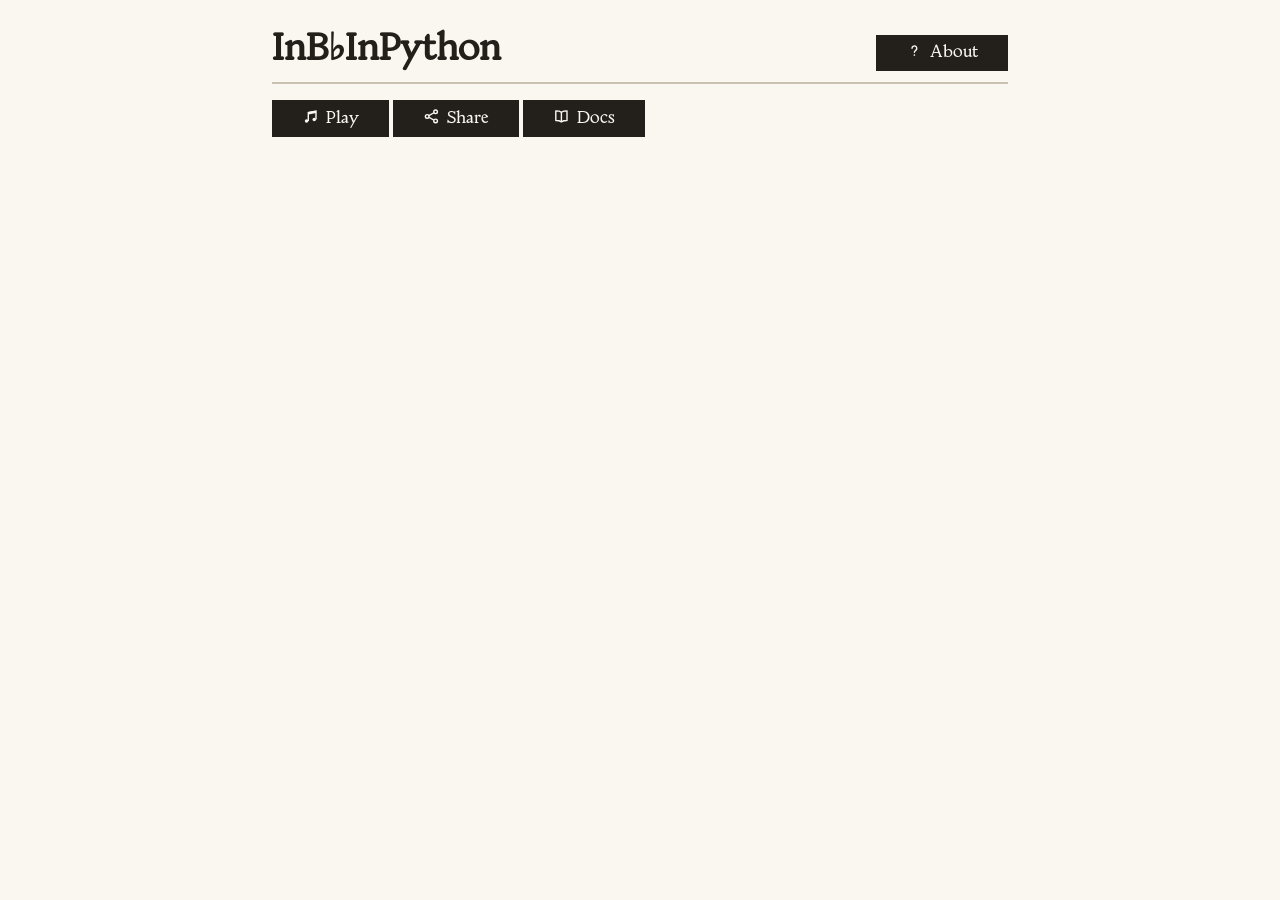
==== index.html @ 9589f7db "Ensure In C is linked properly." ====
<!DOCTYPE html>
<html lang="en">
<head>
  <meta charset="utf-8">
  <meta name="viewport" content="width=device-width, initial-scale=1">
  <title>InB♭InPython</title>
  <script type="module" src="https://bfp.dev/test/core.js"></script>
  <link rel="stylesheet" href="style.css">
</head>
<body>
  <main aria-label="The rehearsal room">
    <header>
      <h1>InB&flat;InPython</h1>
      <button id="show-about"><svg viewBox="0 0 24 24" aria-hidden="true" focusable="false" fill="none" stroke="currentColor" stroke-width="2" stroke-linecap="round"><path d="M8.6 9a3.4 3.4 0 1 1 5.6 2.6c-1 .9-2.2 1.5-2.2 3"/><circle cx="12" cy="18.6" r="1.2" fill="currentColor" stroke="none"/></svg>About</button>
    </header>
    <section id="editor" aria-label="The score"></section>
    <p id="controls">
      <button id="play"><svg viewBox="0 0 24 24" aria-hidden="true" focusable="false"><circle cx="6.5" cy="18.5" r="2.5" fill="currentColor"/><circle cx="17.5" cy="16.5" r="2.5" fill="currentColor"/><path d="M9 18.5V6.5L20 4.5v12" fill="none" stroke="currentColor" stroke-width="2"/><path d="M9 7.5l11-2" fill="none" stroke="currentColor" stroke-width="3.4"/></svg>Play</button>
      <button id="share"><svg viewBox="0 0 24 24" aria-hidden="true" focusable="false" fill="none" stroke="currentColor" stroke-width="2"><circle cx="6" cy="12" r="2.6"/><circle cx="18" cy="5.5" r="2.6"/><circle cx="18" cy="18.5" r="2.6"/><path d="M8.4 10.8l7.2-4M8.4 13.2l7.2 4"/></svg>Share</button>
      <a href="docs/"><svg viewBox="0 0 24 24" aria-hidden="true" focusable="false" fill="none" stroke="currentColor" stroke-width="2" stroke-linejoin="round"><path d="M12 6c-2-1.4-4.4-1.9-8-1.9v13.8c3.6 0 6 .5 8 1.9 2-1.4 4.4-1.9 8-1.9V4.1c-3.6 0-6 .5-8 1.9z"/><path d="M12 6v13.8"/></svg>Docs</a>
    </p>
    <output id="share-note" aria-live="polite"></output>
    <pre id="errors" aria-live="polite"></pre>
  </main>

  <dialog id="about" aria-label="About InB&flat;InPython">
    <button id="close-about"><svg viewBox="0 0 24 24" aria-hidden="true" focusable="false" fill="none" stroke="currentColor" stroke-width="2" stroke-linecap="round"><path d="M7 7l10 10M17 7L7 17"/></svg>Close</button>
      <h2>What is this?</h2>
      <p>
        It's a web-based art installation: a musical score, written in Python, that performs itself in the browser.
      </p>
      <h2>Why in B&flat;?</h2>
      <p>
        In 1964 the American composer <a href="https://en.wikipedia.org/wiki/Terry_Riley" target="_blank">Terry Riley</a>
        (non-SSL <a href="http://terryriley.net/" target="_blank">homepage</a>) wrote <a href="https://en.wikipedia.org/wiki/In_C" target="_blank">"In C"</a>: fifty-three short musical phrases
        <a href="https://teropa.info/blog/2017/01/23/terry-rileys-in-c" target="_blank">on a single page</a>, to be played by any number of
        musicians, each repeating each phrase as many times as they please before moving on to the next. This isn't so
        much a composition as a set of instructions for wonderful community music-making. It was also the birth of
        <a href="https://en.wikipedia.org/wiki/Minimal_music" target="_blank">musical minimalism</a>.
      </p>
      <p>
        Inspired by "In C", in 2009 <a href="https://www.darrensolomon.com/" target="_blank">Darren Solomon</a>
        invited musicians to video
        themselves playing in the key of B&flat; and upload the results,
        so that any of the videos, started at any time and in
        any combination, would sound good together. The
        result, <a href="https://www.inbflat.net/" target="_blank">In Bb
        2.0</a>, is a quietly wonderful corner of the
        pre-surveillance capitalist web, and its
        <a href="https://www.inbflat.net/faq.html" target="_blank">FAQ</a>
        warmly invites remixing - a contemporary form of community music-making.
      </p>
      <p>
        This is such a remix with a focus on playful creative coding
        as a means of musical expression and experimentation. It's
        open source, and the code is the score, so you can modify it, and share your changes with others;
        yet another form of community music-making (through community coding).
      </p>
      <h2>How?</h2>
      <p>
        Your Python code, in effect the musical score, makes
        you the conductor. Press Play and the performers enter
        the virtual stage, until the piece plays itself out; press
        Stop to return to the code. Randomness is a fun aspect of this,
        and defining the <code>seed</code> makes chance repeatable: the same
        seed is the same sequence of randomness every time. It guarantees that
        the same score will always produce the same performance so you can
        share your own remix with others.
      </p>
      <p>
        One performer speaks rather than plays:
        <em>Information</em>, a poem written and read by
        Daniel Donahoo. If the poem emerges, its
        words rise across the stage as it speaks.
      </p>
      <p>
        Under the bonnet there is no JavaScript written for
        this page at all: MicroPython runs your score in the
        browser via
        <a href="https://bfp.dev/" target="_blank">Browser Friendly
        Python</a>, which also builds the stage, seats the
        performers, and listens for each one to finish. The
        editor is <a href="https://codemirror.net/" target="_blank">
        CodeMirror</a>. View source; it is all there.
      </p>
      <p>
        You have a lot of creative freedom:
        <a href="./docs">read the docs</a>,
        see what you can do, and make something wonderful to
        share with others.
      </p>
      <p>
        Best of luck, <a href="https://ntoll.org" target="_blank">Nicholas</a>.
      </p>
  </dialog>

  <section id="hall" aria-label="The performance stage">
    <header>
      <p id="brand">InB&flat;InPython</p>
      <button id="stop"><svg viewBox="0 0 24 24" aria-hidden="true" focusable="false"><rect x="7" y="7" width="10" height="10" rx="1" fill="currentColor"/></svg>Stop</button>
      <span id="pulse" aria-hidden="true"></span>
      <output id="log" aria-live="polite"></output>
    </header>
    <div id="boards">
      <div id="stage" aria-label="The performers"></div>
      <div id="verses" aria-label="The poem"></div>
    </div>
  </section>

  <!-- The single main-thread Python context lives in
       main.py. The config carries CodeMirror 6 as JavaScript
       modules, and maps the stagehand, the poem and the
       initial score in as ordinary files. -->
  <script type="mpy" debug src="./main.py" config='{
    "js_modules": {
      "https://esm.sh/codemirror@6.0.2?deps=@codemirror/state@6.7.1,@codemirror/view@6.43.9,@codemirror/language@6.12.4": "codemirror",
      "https://esm.sh/@codemirror/lang-python@6.2.1?deps=@codemirror/state@6.7.1,@codemirror/view@6.43.9,@codemirror/language@6.12.4": "lang_python"
    },
    "files": {
      "./inbflat.py": "./inbflat.py",
      "./verses.py": "./verses.py",
      "./score.py": "./score.py"
    }
  }'></script>
</body>
</html>
---- style.css ----
/* Mebinac, the voice of ntoll.org, embedded so the
   single file travels with its typography. */
@font-face {
  font-family: "Mebinac";
  src: url("fonts/mebinac.otf") format("opentype");
  font-weight: 400;
  font-display: swap;
}
/* Two rooms share these intentions: a serif voice
   throughout (the poem asks for it, and we do not mix
   families), a rehearsal room in daylight, a stage in
   the dark. */
:root {
  --serif: "Mebinac", Georgia, "Times New Roman",
    Times, serif;
  --mono: ui-monospace, "Cascadia Code", "SF Mono",
    Menlo, Consolas, monospace;
  --rehearsal-paper: #faf7f1;
  --rehearsal-ink: #23201b;
  --rehearsal-line: #c9c1b1;
  --code-paper: #f3eee1;
  --control-raised: #3d382f;
  --stage-dark: #0f1013;
  --stage-ink: #f2ede3;
  --stage-line: #2a2c31;
  --error-ink: #8c1d18;
  --curtain-fade: 0.9s;
  --entrance-fade: 2.4s;
  --verse-fade: 1.4s;
}
/* The animation is a courtesy, so its absence is too. */
@media (prefers-reduced-motion: reduce) {
  :root {
    --curtain-fade: 0s;
    --entrance-fade: 0s;
    --verse-fade: 0s;
  }
}
body {
  margin: 0;
  font-family: var(--serif);
  background: var(--rehearsal-paper);
  color: var(--rehearsal-ink);
  line-height: 1.5;
}
/* The rehearsal room: a readable page of daylight. */
main {
  max-width: 46rem;
  margin: 0 auto;
  padding: 1.5rem 1rem 4rem;
  transition: opacity var(--curtain-fade),
    visibility var(--curtain-fade);
}
body.performing main {
  opacity: 0;
  visibility: hidden;
}
main header {
  display: flex;
  align-items: center;
  justify-content: space-between;
  gap: 1.2rem;
}
h1 {
  font-size: 2.3rem;
  margin: 0 0 0.2rem;
}
h2 {
  font-size: 1.3rem;
  margin: 2rem 0 0.4rem;
}
/* Section links: quiet until the heading is visited by
   pointer or keyboard, then a small chain appears whose
   address is copyable from the URL bar once clicked. */
h2 .anchor {
  margin-inline-start: 0.4rem;
  color: inherit;
  opacity: 0;
  transition: opacity 0.2s;
}
h2:hover .anchor,
h2 .anchor:focus-visible {
  opacity: 0.55;
}
h2 .anchor svg {
  width: 0.7em;
  height: 0.7em;
}
a {
  color: inherit;
}
#editor {
  border: 1px solid var(--rehearsal-line);
  font-size: 0.95rem;
}
button,
#controls a,
#controls-foot a {
  font-family: var(--serif);
  font-size: 1.05rem;
  line-height: normal;
  padding: 0.4rem 1.8rem;
  cursor: pointer;
  background: var(--rehearsal-ink);
  color: var(--rehearsal-paper);
  border: 1px solid var(--rehearsal-ink);
  transition: background 0.2s, box-shadow 0.2s;
}
/* Every control answers the pointer (and keyboard focus):
   in the paper rooms a warmer lift, while the hall's own
   rules keep their glow-in-the-dark. */
button:hover,
button:focus-visible,
#controls a:hover,
#controls a:focus-visible,
#controls-foot a:hover,
#controls-foot a:focus-visible {
  background: var(--control-raised);
  box-shadow: 0 0.1rem 0.5rem rgba(35, 32, 27, 0.35);
}
#controls a,
#controls-foot a {
  display: inline-block;
  text-decoration: none;
}
/* The icons sit in the ink of their controls, sized to the
   type beside them. */
button svg,
#controls a svg,
#controls-foot a svg {
  width: 1em;
  height: 1em;
  vertical-align: -0.12em;
  margin-inline-end: 0.45em;
}
#share-note {
  display: block;
  font-size: 0.9rem;
  min-height: 1.3rem;
  opacity: 0.8;
}
/* The About dialog: a page of the room, floated over a
   translucent blur of everything else. */
dialog {
  max-width: 40rem;
  border: 1px solid var(--rehearsal-line);
  border-radius: 0.3em;
  padding: 1.5rem;
  background: var(--rehearsal-paper);
  color: var(--rehearsal-ink);
  font-family: var(--serif);
}
dialog::backdrop {
  background: rgba(35, 32, 27, 0.35);
  backdrop-filter: blur(4px);
}
dialog > button {
  float: inline-end;
  margin-inline-start: 1rem;
}
/* The error report exists only when there is an error
   to report. */
#errors:empty {
  display: none;
}
#errors {
  color: var(--error-ink);
  font-family: var(--mono);
  font-size: 0.85rem;
  white-space: pre-wrap;
}
/* The concert hall: dark, full screen, arrived at by fade. */
#hall {
  position: fixed;
  inset: 0;
  display: flex;
  flex-direction: column;
  background: var(--stage-dark);
  color: var(--stage-ink);
  opacity: 0;
  visibility: hidden;
  transition: opacity var(--curtain-fade),
    visibility var(--curtain-fade);
}
body.performing #hall {
  opacity: 1;
  visibility: visible;
}
#hall header {
  display: flex;
  align-items: center;
  gap: 1rem;
  padding: 0.4rem 1rem;
  border-bottom: 1px solid var(--stage-line);
}
#brand {
  margin: 0;
  font-size: 1.1rem;
  white-space: nowrap;
}
/* A small breathing light: alive while the piece
   sounds, still when the final performer stops. */
#pulse {
  width: 0.55rem;
  height: 0.55rem;
  border-radius: 50%;
  background: var(--stage-ink);
  flex: none;
  animation: breathe 2.4s ease-in-out infinite;
}
#pulse.still {
  animation: none;
  opacity: 0.25;
}
@keyframes breathe {
  0%, 100% { opacity: 0.15; }
  50% { opacity: 0.9; }
}
@media (prefers-reduced-motion: reduce) {
  #pulse { animation: none; opacity: 0.6; }
}
#log {
  flex: 1;
  text-align: left;
  font-family: var(--mono);
  font-size: 0.85rem;
  opacity: 0.75;
  overflow: hidden;
  white-space: nowrap;
  text-overflow: ellipsis;
}
#hall button {
  background: transparent;
  color: var(--stage-ink);
  border: 1px solid var(--stage-ink);
}
/* A subtle glow on hover (and on keyboard focus), so Stop
   reads as pressable against the dark. */
#hall button:hover,
#hall button:focus-visible {
  background: rgba(242, 237, 227, 0.14);
  box-shadow: 0 0 0.6rem rgba(242, 237, 227, 0.25);
}
/* The boards hold performers and poem in the same
   space; the words float above the videos. */
#boards {
  position: relative;
  flex: 1;
  overflow: hidden;
  container-type: size;
}
#stage {
  position: absolute;
  inset: 0;
  display: grid;
  grid-template-columns: repeat(5, 1fr);
  /* Each row is exactly as tall as a seated figure (three
     quarters of a five-column cell's width), capped so four
     rows always fit the hall. Sized from the boards' own
     geometry, the tracks are identical whether seats are
     empty or full - no jumping as performers arrive - and
     the centred block stays compact in portrait. */
  grid-template-rows: repeat(4, min(
    calc((100cqw - 24px) / 5 * 0.75),
    calc((100cqh - 20px) / 4)
  ));
  align-content: center;
  gap: 4px;
  padding: 4px;
}
/* Each performer is a uniform 4:3 tile, scaled to
   whatever seat the grid affords; object-fit trims any
   stray aspect to the tile, as the original site trimmed
   its players. */
#stage figure {
  margin: 0;
  position: relative;
  place-self: center;
  display: flex;
  align-items: center;
  justify-content: center;
  width: 100%;
  max-height: 100%;
  aspect-ratio: 4 / 3;
  overflow: hidden;
  transition: opacity var(--entrance-fade);
}
/* Props fit their seats gracefully: centred, never
   overflowing the bounds of the box. */
#stage figure > * {
  max-width: 100%;
  max-height: 100%;
}
#stage video {
  position: absolute;
  inset: 0;
  width: 100%;
  height: 100%;
  object-fit: cover;
}
/* The audience's keys: a soft row along the foot of
   the stage. */
#keys {
  position: absolute;
  inset-inline: 0;
  bottom: 0.6rem;
  display: flex;
  justify-content: center;
  gap: 0.5rem;
  pointer-events: none;
}
#keys button {
  pointer-events: auto;
  width: 2.6rem;
  height: 2.6rem;
  border-radius: 50%;
  padding: 0;
  font-size: 0.85rem;
  background: rgba(15, 16, 19, 0.55);
}
#verses {
  position: absolute;
  inset: 0;
  pointer-events: none;
}
/* The poem sits on a breath of darkness: padded,
   gently darkened, translucent enough that the
   performers remain visible behind the words. */
#verses p {
  position: absolute;
  margin: 0;
  max-width: 70%;
  padding: 0.35em 0.75em;
  border-radius: 0.3em;
  line-height: 1.3;
  color: rgba(242, 237, 227, 0.92);
  background: rgba(10, 11, 14, 0.55);
  backdrop-filter: blur(2px);
  text-shadow: 0 1px 10px rgba(0, 0, 0, 0.85);
  transition: opacity var(--verse-fade);
}

/* Documentation: code at rest, and room for the live
   frames. */
pre {
  font-family: var(--mono);
  font-size: 0.85rem;
  line-height: 1.45;
  background: var(--code-paper);
  border: 1px solid var(--rehearsal-line);
  padding: 0.8rem 1rem;
  border-radius: 0.3em;
  overflow-x: auto;
}
code {
  font-family: var(--mono);
  font-size: 0.9em;
}
import-python {
  display: block;
  margin-block: 1rem;
}
/* The running frame keeps the same breathing room below the
   buttons as the code keeps above them. */
import-python iframe {
  margin-top: 1rem;
}

/* Pygments token colours for the documentation's code
   (generated from its default style). */
pre { line-height: 125%; }
td.linenos .normal { color: inherit; background-color: transparent; padding-left: 5px; padding-right: 5px; }
span.linenos { color: inherit; background-color: transparent; padding-left: 5px; padding-right: 5px; }
td.linenos .special { color: #000000; background-color: #ffffc0; padding-left: 5px; padding-right: 5px; }
span.linenos.special { color: #000000; background-color: #ffffc0; padding-left: 5px; padding-right: 5px; }
pre .hll { background-color: #ffffcc }
pre .c { color: #3D7B7B; font-style: italic } /* Comment */
pre .err { border: 1px solid #F00 } /* Error */
pre .k { color: #008000; font-weight: bold } /* Keyword */
pre .o { color: #666 } /* Operator */
pre .ch { color: #3D7B7B; font-style: italic } /* Comment.Hashbang */
pre .cm { color: #3D7B7B; font-style: italic } /* Comment.Multiline */
pre .cp { color: #9C6500 } /* Comment.Preproc */
pre .cpf { color: #3D7B7B; font-style: italic } /* Comment.PreprocFile */
pre .c1 { color: #3D7B7B; font-style: italic } /* Comment.Single */
pre .cs { color: #3D7B7B; font-style: italic } /* Comment.Special */
pre .gd { color: #A00000 } /* Generic.Deleted */
pre .ge { font-style: italic } /* Generic.Emph */
pre .ges { font-weight: bold; font-style: italic } /* Generic.EmphStrong */
pre .gr { color: #E40000 } /* Generic.Error */
pre .gh { color: #000080; font-weight: bold } /* Generic.Heading */
pre .gi { color: #008400 } /* Generic.Inserted */
pre .go { color: #717171 } /* Generic.Output */
pre .gp { color: #000080; font-weight: bold } /* Generic.Prompt */
pre .gs { font-weight: bold } /* Generic.Strong */
pre .gu { color: #800080; font-weight: bold } /* Generic.Subheading */
pre .gt { color: #04D } /* Generic.Traceback */
pre .kc { color: #008000; font-weight: bold } /* Keyword.Constant */
pre .kd { color: #008000; font-weight: bold } /* Keyword.Declaration */
pre .kn { color: #008000; font-weight: bold } /* Keyword.Namespace */
pre .kp { color: #008000 } /* Keyword.Pseudo */
pre .kr { color: #008000; font-weight: bold } /* Keyword.Reserved */
pre .kt { color: #B00040 } /* Keyword.Type */
pre .m { color: #666 } /* Literal.Number */
pre .s { color: #BA2121 } /* Literal.String */
pre .na { color: #687822 } /* Name.Attribute */
pre .nb { color: #008000 } /* Name.Builtin */
pre .nc { color: #00F; font-weight: bold } /* Name.Class */
pre .no { color: #800 } /* Name.Constant */
pre .nd { color: #A2F } /* Name.Decorator */
pre .ni { color: #717171; font-weight: bold } /* Name.Entity */
pre .ne { color: #CB3F38; font-weight: bold } /* Name.Exception */
pre .nf { color: #00F } /* Name.Function */
pre .nl { color: #767600 } /* Name.Label */
pre .nn { color: #00F; font-weight: bold } /* Name.Namespace */
pre .nt { color: #008000; font-weight: bold } /* Name.Tag */
pre .nv { color: #19177C } /* Name.Variable */
pre .ow { color: #A2F; font-weight: bold } /* Operator.Word */
pre .w { color: #BBB } /* Text.Whitespace */
pre .mb { color: #666 } /* Literal.Number.Bin */
pre .mf { color: #666 } /* Literal.Number.Float */
pre .mh { color: #666 } /* Literal.Number.Hex */
pre .mi { color: #666 } /* Literal.Number.Integer */
pre .mo { color: #666 } /* Literal.Number.Oct */
pre .sa { color: #BA2121 } /* Literal.String.Affix */
pre .sb { color: #BA2121 } /* Literal.String.Backtick */
pre .sc { color: #BA2121 } /* Literal.String.Char */
pre .dl { color: #BA2121 } /* Literal.String.Delimiter */
pre .sd { color: #BA2121; font-style: italic } /* Literal.String.Doc */
pre .s2 { color: #BA2121 } /* Literal.String.Double */
pre .se { color: #AA5D1F; font-weight: bold } /* Literal.String.Escape */
pre .sh { color: #BA2121 } /* Literal.String.Heredoc */
pre .si { color: #A45A77; font-weight: bold } /* Literal.String.Interpol */
pre .sx { color: #008000 } /* Literal.String.Other */
pre .sr { color: #A45A77 } /* Literal.String.Regex */
pre .s1 { color: #BA2121 } /* Literal.String.Single */
pre .ss { color: #19177C } /* Literal.String.Symbol */
pre .bp { color: #008000 } /* Name.Builtin.Pseudo */
pre .fm { color: #00F } /* Name.Function.Magic */
pre .vc { color: #19177C } /* Name.Variable.Class */
pre .vg { color: #19177C } /* Name.Variable.Global */
pre .vi { color: #19177C } /* Name.Variable.Instance */
pre .vm { color: #19177C } /* Name.Variable.Magic */
pre .il { color: #666 } /* Literal.Number.Integer.Long */
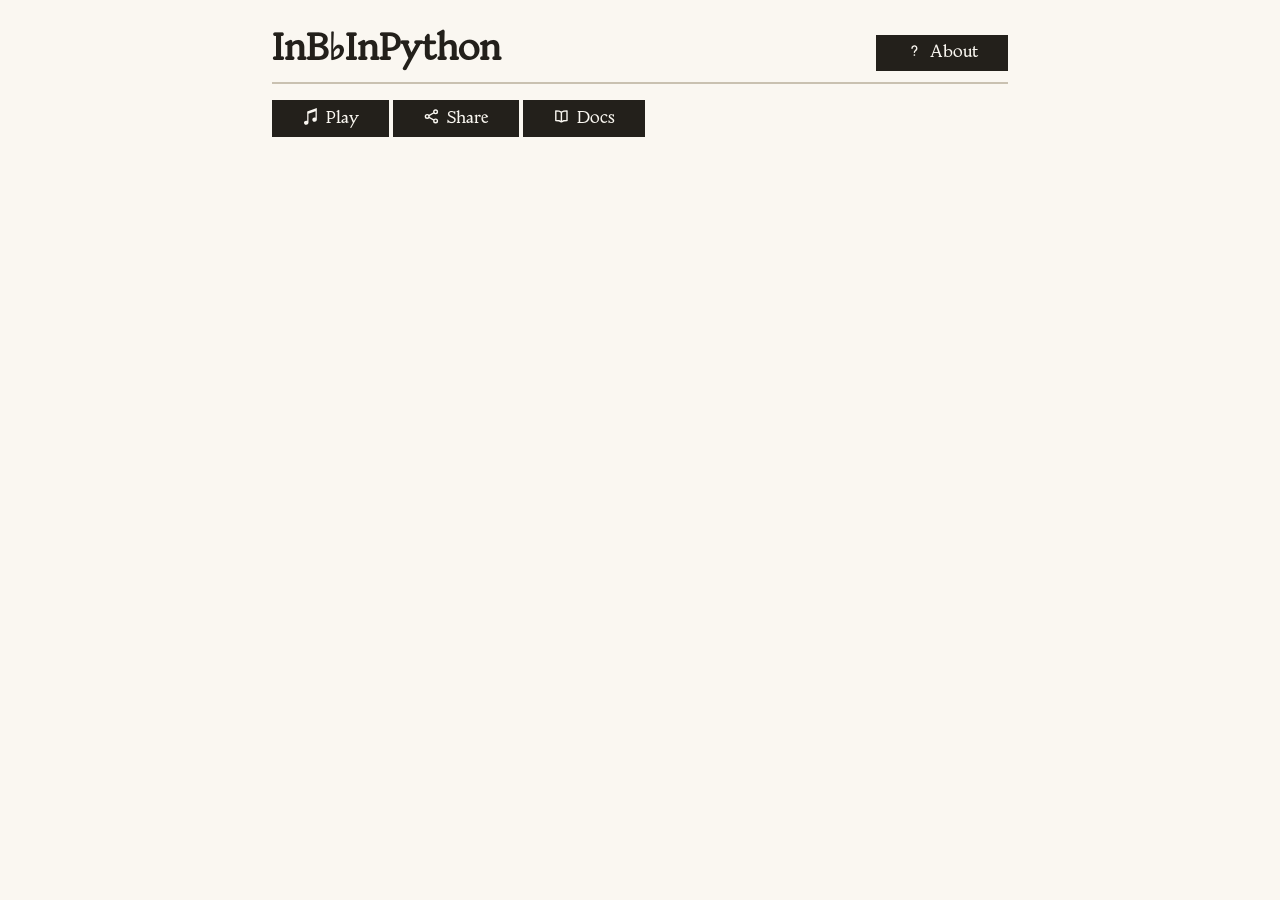
==== commit 30956c4e: "Refinements." ====
--- a/index.html
+++ b/index.html
@@ -6,6 +6,7 @@
   <title>InB♭InPython</title>
   <script type="module" src="https://bfp.dev/test/core.js"></script>
   <link rel="stylesheet" href="style.css">
+  <link rel="icon" href="favicon.svg">
 </head>
 <body>
   <main aria-label="The rehearsal room">
@@ -15,7 +16,7 @@
     </header>
     <section id="editor" aria-label="The score"></section>
     <p id="controls">
-      <button id="play"><svg viewBox="0 0 24 24" aria-hidden="true" focusable="false"><circle cx="6.5" cy="18.5" r="2.5" fill="currentColor"/><circle cx="17.5" cy="16.5" r="2.5" fill="currentColor"/><path d="M9 18.5V6.5L20 4.5v12" fill="none" stroke="currentColor" stroke-width="2"/><path d="M9 7.5l11-2" fill="none" stroke="currentColor" stroke-width="3.4"/></svg>Play</button>
+      <button id="play"><svg viewBox="0 0 254.83 254.831" aria-hidden="true" focusable="false" fill="currentColor"><path d="M224.774,178.355V42.865V13.753V0L79.044,52.499v8.223v35.325v99.319c-4.5-2.004-9.528-3.159-14.867-3.159c-18.84,0-34.121,14.018-34.121,31.312s15.281,31.312,34.121,31.312c18.191,0,33.013-13.059,34.036-29.51h0.101V89.015l107.192-39.116v98.496c-4.51-1.999-9.532-3.159-14.871-3.159c-18.833,0-34.119,14.022-34.119,31.317c0,17.29,15.286,31.307,34.119,31.307c18.196,0,33.016-13.059,34.041-29.505H224.774z"/></svg>Play</button>
       <button id="share"><svg viewBox="0 0 24 24" aria-hidden="true" focusable="false" fill="none" stroke="currentColor" stroke-width="2"><circle cx="6" cy="12" r="2.6"/><circle cx="18" cy="5.5" r="2.6"/><circle cx="18" cy="18.5" r="2.6"/><path d="M8.4 10.8l7.2-4M8.4 13.2l7.2 4"/></svg>Share</button>
       <a href="docs/"><svg viewBox="0 0 24 24" aria-hidden="true" focusable="false" fill="none" stroke="currentColor" stroke-width="2" stroke-linejoin="round"><path d="M12 6c-2-1.4-4.4-1.9-8-1.9v13.8c3.6 0 6 .5 8 1.9 2-1.4 4.4-1.9 8-1.9V4.1c-3.6 0-6 .5-8 1.9z"/><path d="M12 6v13.8"/></svg>Docs</a>
     </p>
@@ -32,18 +33,24 @@
       <h2>Why in B&flat;?</h2>
       <p>
         In 1964 the American composer <a href="https://en.wikipedia.org/wiki/Terry_Riley" target="_blank">Terry Riley</a>
-        (non-SSL <a href="http://terryriley.net/" target="_blank">homepage</a>) wrote <a href="https://en.wikipedia.org/wiki/In_C" target="_blank">"In C"</a>: fifty-three short musical phrases
-        <a href="https://teropa.info/blog/2017/01/23/terry-rileys-in-c" target="_blank">on a single page</a>, to be played by any number of
+        (non-SSL <a href="http://terryriley.net/" target="_blank">homepage</a>) wrote <a href="https://en.wikipedia.org/wiki/In_C" target="_blank">"In C"</a>: 
+        fifty-three short musical phrases on a single page, to be played by any number of
         musicians, each repeating each phrase as many times as they please before moving on to the next. This isn't so
         much a composition as a set of instructions for wonderful community music-making. It was also the birth of
         <a href="https://en.wikipedia.org/wiki/Minimal_music" target="_blank">musical minimalism</a>.
       </p>
       <p>
+        Here's a wonderfully mesmerising version by <a href="https://www.africaexpress.co.uk/" target="_blank">Africa Express</a>; performed in Mali, played on a mix of western, traditional African and modern electronic instruments:
+      </p>
+      <div class="video-container">
+        <iframe src="https://www.youtube-nocookie.com/embed/_FXQ68ZkWVw?si=q2s0etePaNi-hfWD" title="YouTube video player" frameborder="0" allow="accelerometer; autoplay; clipboard-write; encrypted-media; gyroscope; picture-in-picture; web-share" referrerpolicy="strict-origin-when-cross-origin" allowfullscreen></iframe>
+      </div>
+      <p>
         Inspired by "In C", in 2009 <a href="https://www.darrensolomon.com/" target="_blank">Darren Solomon</a>
         invited musicians to video
         themselves playing in the key of B&flat; and upload the results,
         so that any of the videos, started at any time and in
-        any combination, would sound good together. The
+        any combination, would harmonise together. The
         result, <a href="https://www.inbflat.net/" target="_blank">In Bb
         2.0</a>, is a quietly wonderful corner of the
         pre-surveillance capitalist web, and its
@@ -70,8 +77,8 @@
       <p>
         One performer speaks rather than plays:
         <em>Information</em>, a poem written and read by
-        Daniel Donahoo. If the poem emerges, its
-        words rise across the stage as it speaks.
+        <a href="https://thisscatteredmess.net/" target="_blank">Daniel Donahoo</a>.
+        If the poem emerges, its words rise across the stage as it speaks.
       </p>
       <p>
         Under the bonnet there is no JavaScript written for
@@ -90,7 +97,10 @@
         share with others.
       </p>
       <p>
-        Best of luck, <a href="https://ntoll.org" target="_blank">Nicholas</a>.
+        Peace,
+      </p>
+      <p>
+        <a href="https://ntoll.org" target="_blank">Nicholas</a>.
       </p>
   </dialog>
 
--- a/style.css
+++ b/style.css
@@ -364,6 +364,16 @@
    buttons as the code keeps above them. */
 import-python iframe {
   margin-top: 1rem;
+}
+/* YouTube responsive embed */
+.video-container {
+    display: flex;
+    justify-content: center;
+}
+    
+iframe {
+    aspect-ratio: 16 / 9;
+    width: 100% !important;
 }
 
 /* Pygments token colours for the documentation's code
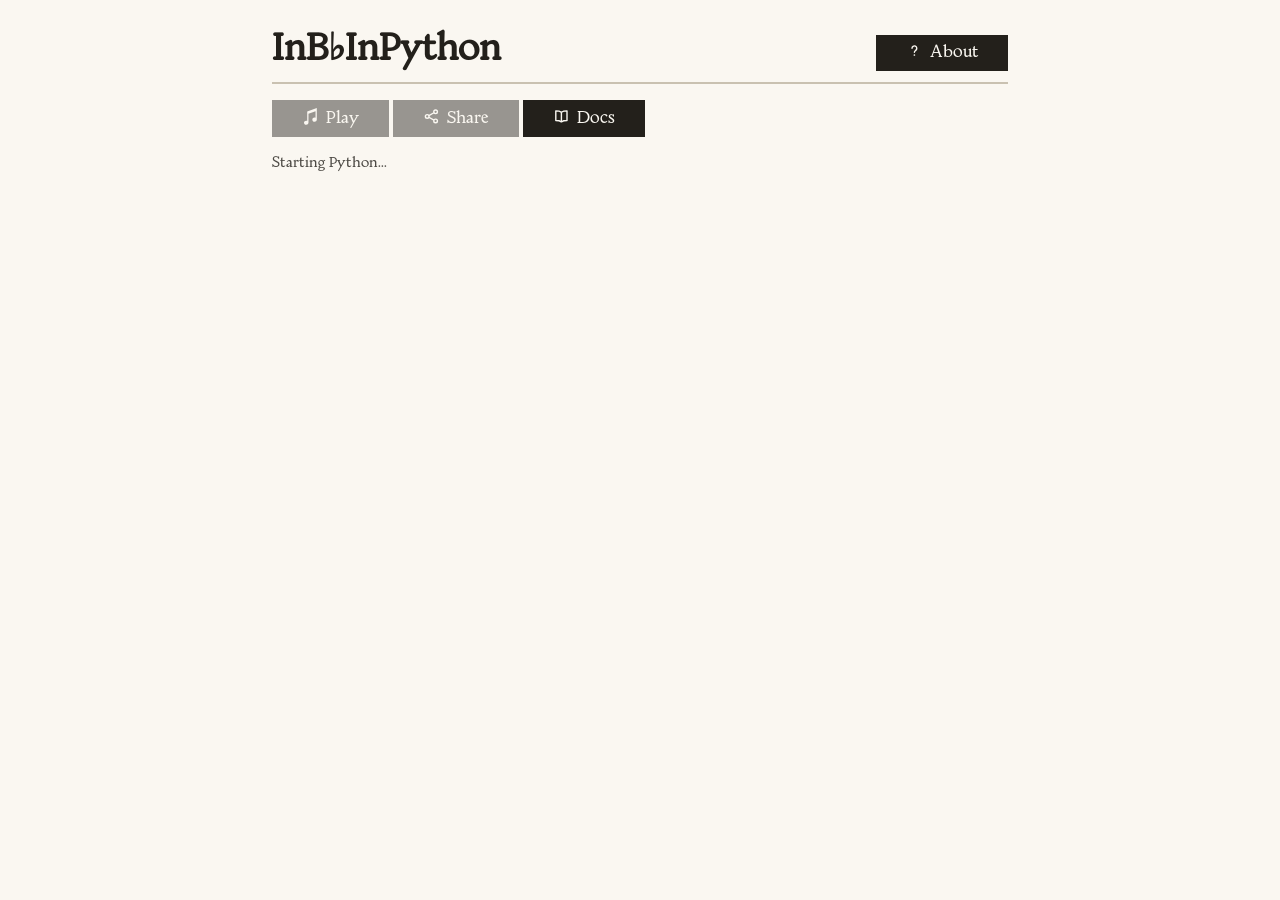
==== commit c9a4557b: "Start-up ensures buttons go live when BFP is ready." ====
--- a/index.html
+++ b/index.html
@@ -12,97 +12,17 @@
   <main aria-label="The rehearsal room">
     <header>
       <h1>InB&flat;InPython</h1>
-      <button id="show-about"><svg viewBox="0 0 24 24" aria-hidden="true" focusable="false" fill="none" stroke="currentColor" stroke-width="2" stroke-linecap="round"><path d="M8.6 9a3.4 3.4 0 1 1 5.6 2.6c-1 .9-2.2 1.5-2.2 3"/><circle cx="12" cy="18.6" r="1.2" fill="currentColor" stroke="none"/></svg>About</button>
+      <a id="about" href="about/"><svg viewBox="0 0 24 24" aria-hidden="true" focusable="false" fill="none" stroke="currentColor" stroke-width="2" stroke-linecap="round"><path d="M8.6 9a3.4 3.4 0 1 1 5.6 2.6c-1 .9-2.2 1.5-2.2 3"/><circle cx="12" cy="18.6" r="1.2" fill="currentColor" stroke="none"/></svg>About</a>
     </header>
     <section id="editor" aria-label="The score"></section>
     <p id="controls">
-      <button id="play"><svg viewBox="0 0 254.83 254.831" aria-hidden="true" focusable="false" fill="currentColor"><path d="M224.774,178.355V42.865V13.753V0L79.044,52.499v8.223v35.325v99.319c-4.5-2.004-9.528-3.159-14.867-3.159c-18.84,0-34.121,14.018-34.121,31.312s15.281,31.312,34.121,31.312c18.191,0,33.013-13.059,34.036-29.51h0.101V89.015l107.192-39.116v98.496c-4.51-1.999-9.532-3.159-14.871-3.159c-18.833,0-34.119,14.022-34.119,31.317c0,17.29,15.286,31.307,34.119,31.307c18.196,0,33.016-13.059,34.041-29.505H224.774z"/></svg>Play</button>
-      <button id="share"><svg viewBox="0 0 24 24" aria-hidden="true" focusable="false" fill="none" stroke="currentColor" stroke-width="2"><circle cx="6" cy="12" r="2.6"/><circle cx="18" cy="5.5" r="2.6"/><circle cx="18" cy="18.5" r="2.6"/><path d="M8.4 10.8l7.2-4M8.4 13.2l7.2 4"/></svg>Share</button>
+      <button id="play" disabled><svg viewBox="0 0 254.83 254.831" aria-hidden="true" focusable="false" fill="currentColor"><path d="M224.774,178.355V42.865V13.753V0L79.044,52.499v8.223v35.325v99.319c-4.5-2.004-9.528-3.159-14.867-3.159c-18.84,0-34.121,14.018-34.121,31.312s15.281,31.312,34.121,31.312c18.191,0,33.013-13.059,34.036-29.51h0.101V89.015l107.192-39.116v98.496c-4.51-1.999-9.532-3.159-14.871-3.159c-18.833,0-34.119,14.022-34.119,31.317c0,17.29,15.286,31.307,34.119,31.307c18.196,0,33.016-13.059,34.041-29.505H224.774z"/></svg>Play</button>
+      <button id="share" disabled><svg viewBox="0 0 24 24" aria-hidden="true" focusable="false" fill="none" stroke="currentColor" stroke-width="2"><circle cx="6" cy="12" r="2.6"/><circle cx="18" cy="5.5" r="2.6"/><circle cx="18" cy="18.5" r="2.6"/><path d="M8.4 10.8l7.2-4M8.4 13.2l7.2 4"/></svg>Share</button>
       <a href="docs/"><svg viewBox="0 0 24 24" aria-hidden="true" focusable="false" fill="none" stroke="currentColor" stroke-width="2" stroke-linejoin="round"><path d="M12 6c-2-1.4-4.4-1.9-8-1.9v13.8c3.6 0 6 .5 8 1.9 2-1.4 4.4-1.9 8-1.9V4.1c-3.6 0-6 .5-8 1.9z"/><path d="M12 6v13.8"/></svg>Docs</a>
     </p>
-    <output id="share-note" aria-live="polite"></output>
+    <output id="share-note" aria-live="polite">Starting Python...</output>
     <pre id="errors" aria-live="polite"></pre>
   </main>
-
-  <dialog id="about" aria-label="About InB&flat;InPython">
-    <button id="close-about"><svg viewBox="0 0 24 24" aria-hidden="true" focusable="false" fill="none" stroke="currentColor" stroke-width="2" stroke-linecap="round"><path d="M7 7l10 10M17 7L7 17"/></svg>Close</button>
-      <h2>What is this?</h2>
-      <p>
-        It's a web-based art installation: a musical score, written in Python, that performs itself in the browser.
-      </p>
-      <h2>Why in B&flat;?</h2>
-      <p>
-        In 1964 the American composer <a href="https://en.wikipedia.org/wiki/Terry_Riley" target="_blank">Terry Riley</a>
-        (non-SSL <a href="http://terryriley.net/" target="_blank">homepage</a>) wrote <a href="https://en.wikipedia.org/wiki/In_C" target="_blank">"In C"</a>: 
-        fifty-three short musical phrases on a single page, to be played by any number of
-        musicians, each repeating each phrase as many times as they please before moving on to the next. This isn't so
-        much a composition as a set of instructions for wonderful community music-making. It was also the birth of
-        <a href="https://en.wikipedia.org/wiki/Minimal_music" target="_blank">musical minimalism</a>.
-      </p>
-      <p>
-        Here's a wonderfully mesmerising version by <a href="https://www.africaexpress.co.uk/" target="_blank">Africa Express</a>; performed in Mali, played on a mix of western, traditional African and modern electronic instruments:
-      </p>
-      <div class="video-container">
-        <iframe src="https://www.youtube-nocookie.com/embed/_FXQ68ZkWVw?si=q2s0etePaNi-hfWD" title="YouTube video player" frameborder="0" allow="accelerometer; autoplay; clipboard-write; encrypted-media; gyroscope; picture-in-picture; web-share" referrerpolicy="strict-origin-when-cross-origin" allowfullscreen></iframe>
-      </div>
-      <p>
-        Inspired by "In C", in 2009 <a href="https://www.darrensolomon.com/" target="_blank">Darren Solomon</a>
-        invited musicians to video
-        themselves playing in the key of B&flat; and upload the results,
-        so that any of the videos, started at any time and in
-        any combination, would harmonise together. The
-        result, <a href="https://www.inbflat.net/" target="_blank">In Bb
-        2.0</a>, is a quietly wonderful corner of the
-        pre-surveillance capitalist web, and its
-        <a href="https://www.inbflat.net/faq.html" target="_blank">FAQ</a>
-        warmly invites remixing - a contemporary form of community music-making.
-      </p>
-      <p>
-        This is such a remix with a focus on playful creative coding
-        as a means of musical expression and experimentation. It's
-        open source, and the code is the score, so you can modify it, and share your changes with others;
-        yet another form of community music-making (through community coding).
-      </p>
-      <h2>How?</h2>
-      <p>
-        Your Python code, in effect the musical score, makes
-        you the conductor. Press Play and the performers enter
-        the virtual stage, until the piece plays itself out; press
-        Stop to return to the code. Randomness is a fun aspect of this,
-        and defining the <code>seed</code> makes chance repeatable: the same
-        seed is the same sequence of randomness every time. It guarantees that
-        the same score will always produce the same performance so you can
-        share your own remix with others.
-      </p>
-      <p>
-        One performer speaks rather than plays:
-        <em>Information</em>, a poem written and read by
-        <a href="https://thisscatteredmess.net/" target="_blank">Daniel Donahoo</a>.
-        If the poem emerges, its words rise across the stage as it speaks.
-      </p>
-      <p>
-        Under the bonnet there is no JavaScript written for
-        this page at all: MicroPython runs your score in the
-        browser via
-        <a href="https://bfp.dev/" target="_blank">Browser Friendly
-        Python</a>, which also builds the stage, seats the
-        performers, and listens for each one to finish. The
-        editor is <a href="https://codemirror.net/" target="_blank">
-        CodeMirror</a>. View source; it is all there.
-      </p>
-      <p>
-        You have a lot of creative freedom:
-        <a href="./docs">read the docs</a>,
-        see what you can do, and make something wonderful to
-        share with others.
-      </p>
-      <p>
-        Peace,
-      </p>
-      <p>
-        <a href="https://ntoll.org" target="_blank">Nicholas</a>.
-      </p>
-  </dialog>
 
   <section id="hall" aria-label="The performance stage">
     <header>
--- a/style.css
+++ b/style.css
@@ -27,6 +27,7 @@
   --curtain-fade: 0.9s;
   --entrance-fade: 2.4s;
   --verse-fade: 1.4s;
+  --ghost-presence: 0.12;
 }
 /* The animation is a courtesy, so its absence is too. */
 @media (prefers-reduced-motion: reduce) {
@@ -94,6 +95,7 @@
   font-size: 0.95rem;
 }
 button,
+#about,
 #controls a,
 #controls-foot a {
   font-family: var(--serif);
@@ -111,6 +113,8 @@
    rules keep their glow-in-the-dark. */
 button:hover,
 button:focus-visible,
+#about:hover,
+#about:focus-visible,
 #controls a:hover,
 #controls a:focus-visible,
 #controls-foot a:hover,
@@ -118,6 +122,15 @@
   background: var(--control-raised);
   box-shadow: 0 0.1rem 0.5rem rgba(35, 32, 27, 0.35);
 }
+/* Until Python boots, Play and Share sleep: dim, still,
+   and deaf to the pointer's lift. */
+button:disabled {
+  opacity: 0.45;
+  cursor: default;
+  background: var(--rehearsal-ink);
+  box-shadow: none;
+}
+#about,
 #controls a,
 #controls-foot a {
   display: inline-block;
@@ -126,6 +139,7 @@
 /* The icons sit in the ink of their controls, sized to the
    type beside them. */
 button svg,
+#about svg,
 #controls a svg,
 #controls-foot a svg {
   width: 1em;
@@ -138,25 +152,6 @@
   font-size: 0.9rem;
   min-height: 1.3rem;
   opacity: 0.8;
-}
-/* The About dialog: a page of the room, floated over a
-   translucent blur of everything else. */
-dialog {
-  max-width: 40rem;
-  border: 1px solid var(--rehearsal-line);
-  border-radius: 0.3em;
-  padding: 1.5rem;
-  background: var(--rehearsal-paper);
-  color: var(--rehearsal-ink);
-  font-family: var(--serif);
-}
-dialog::backdrop {
-  background: rgba(35, 32, 27, 0.35);
-  backdrop-filter: blur(4px);
-}
-dialog > button {
-  float: inline-end;
-  margin-inline-start: 1rem;
 }
 /* The error report exists only when there is an error
    to report. */
@@ -297,6 +292,29 @@
   width: 100%;
   height: 100%;
   object-fit: cover;
+  transition: opacity var(--entrance-fade);
+}
+/* The departed leave a ghost: when a performance ends its
+   video gives way to a very dim still of the performer,
+   whose presence stays on stage until the hall is cleared.
+   The ghost's delay lets the video fade first, so the
+   ghost breathes in to fill the gap left behind. tacet()
+   retimes both fades inline to its own niente. */
+#stage .ghost {
+  position: absolute;
+  inset: 0;
+  width: 100%;
+  height: 100%;
+  object-fit: cover;
+  opacity: 0;
+  transition: opacity var(--entrance-fade);
+  transition-delay: var(--entrance-fade);
+}
+#stage figure.ended video {
+  opacity: 0;
+}
+#stage figure.ended .ghost {
+  opacity: var(--ghost-presence);
 }
 /* The audience's keys: a soft row along the foot of
    the stage. */
@@ -317,6 +335,12 @@
   padding: 0;
   font-size: 0.85rem;
   background: rgba(15, 16, 19, 0.55);
+}
+/* A typed digit lights its key, so keyboard players see
+   the same answer a pointer press gets. */
+#keys button.struck {
+  background: rgba(242, 237, 227, 0.14);
+  box-shadow: 0 0 0.6rem rgba(242, 237, 227, 0.25);
 }
 #verses {
   position: absolute;
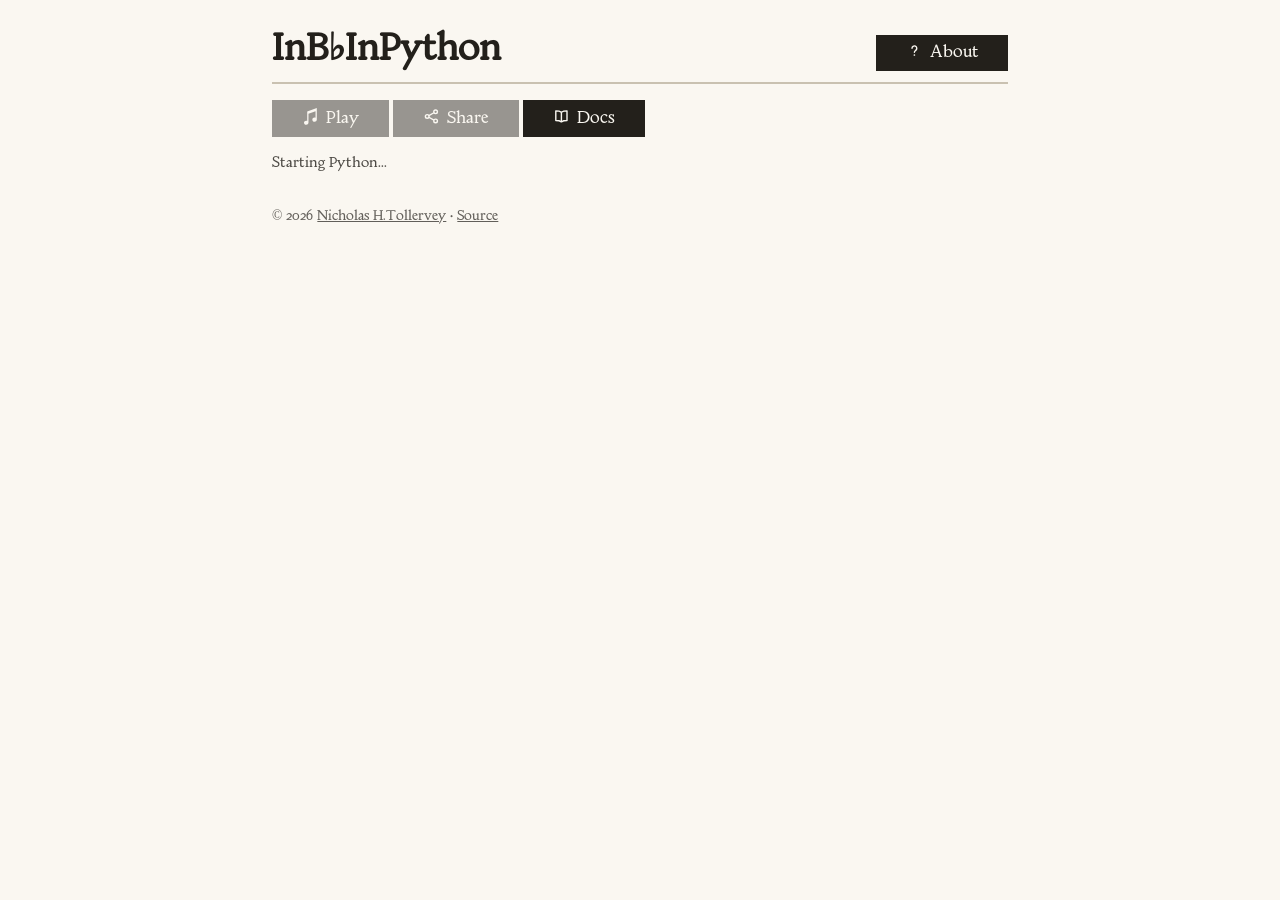
==== commit 06dc1522: "Footer and adjustments to about." ====
--- a/index.html
+++ b/index.html
@@ -22,6 +22,14 @@
     </p>
     <output id="share-note" aria-live="polite">Starting Python...</output>
     <pre id="errors" aria-live="polite"></pre>
+    <footer id="colophon">
+      <p>
+        &copy; 2026 <a href="https://ntoll.org/"
+        target="_blank">Nicholas H.Tollervey</a> &middot;
+        <a href="https://github.com/ntoll/inbflatinpython"
+        target="_blank">Source</a>
+      </p>
+    </footer>
   </main>
 
   <section id="hall" aria-label="The performance stage">
--- a/style.css
+++ b/style.css
@@ -163,6 +163,13 @@
   font-family: var(--mono);
   font-size: 0.85rem;
   white-space: pre-wrap;
+}
+/* The colophon: a quiet claim and a pointer to the
+   source, at the foot of the rehearsal room only. */
+#colophon {
+  margin-top: 2rem;
+  font-size: 0.85rem;
+  opacity: 0.7;
 }
 /* The concert hall: dark, full screen, arrived at by fade. */
 #hall {
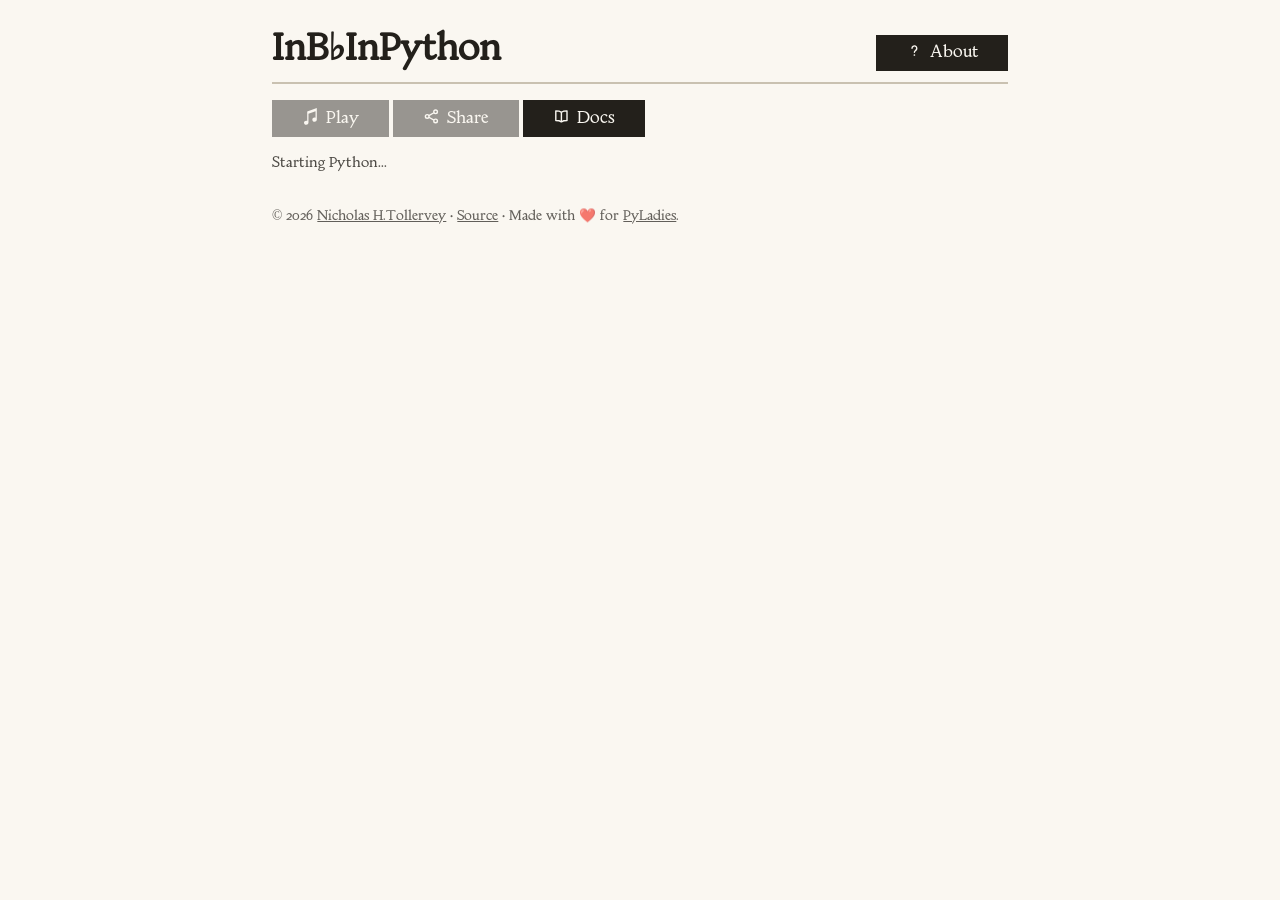
==== commit 647da38a: "Add PyLadies references." ====
--- a/index.html
+++ b/index.html
@@ -27,7 +27,8 @@
         &copy; 2026 <a href="https://ntoll.org/"
         target="_blank">Nicholas H.Tollervey</a> &middot;
         <a href="https://github.com/ntoll/inbflatinpython"
-        target="_blank">Source</a>
+        target="_blank">Source</a> &middot;
+        Made with ❤️ for <a href="https://pyladies.com/" target="_blank">PyLadies</a>.
       </p>
     </footer>
   </main>
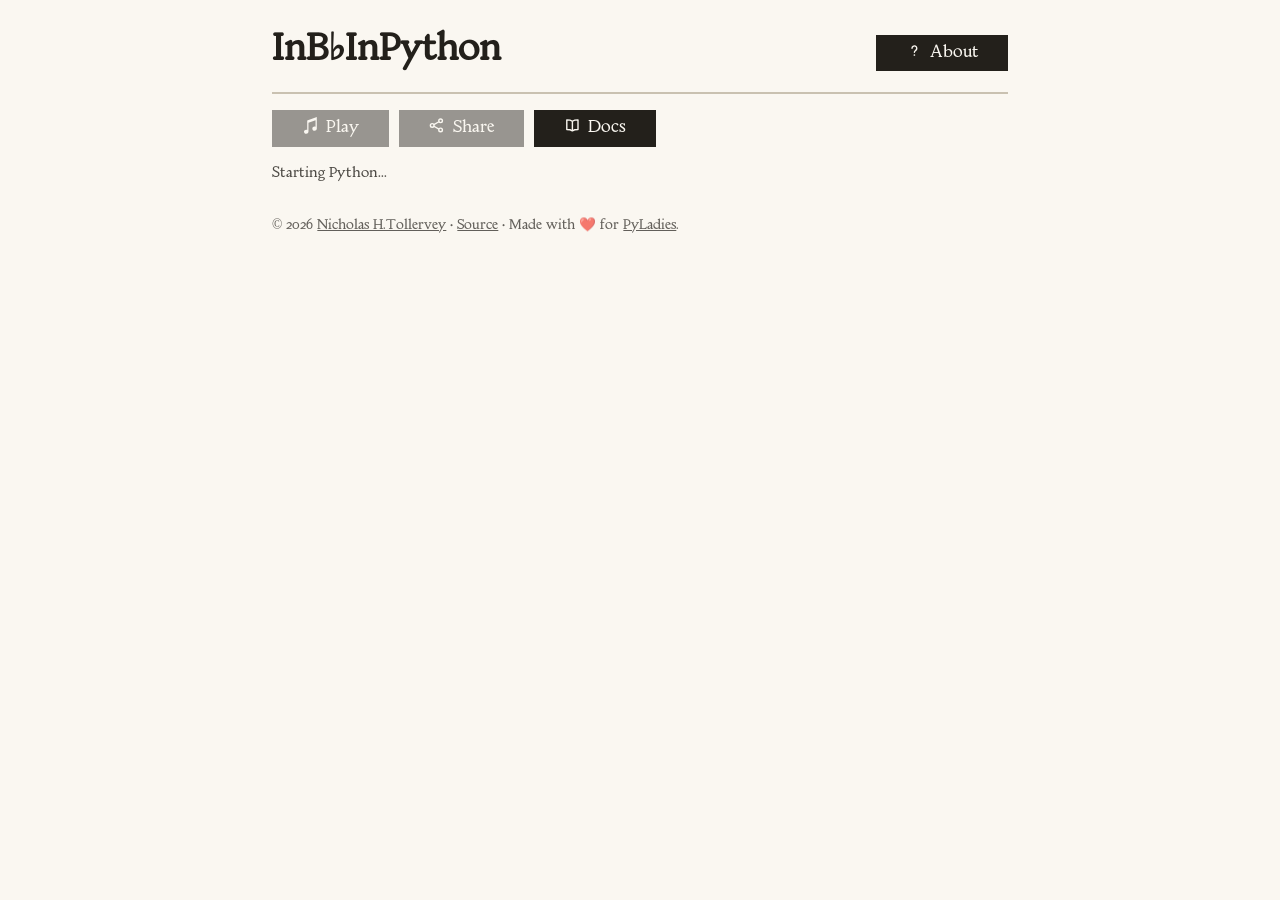
==== commit 3c183210: "Style and responsive fixes." ====
--- a/index.html
+++ b/index.html
@@ -39,6 +39,7 @@
       <button id="stop"><svg viewBox="0 0 24 24" aria-hidden="true" focusable="false"><rect x="7" y="7" width="10" height="10" rx="1" fill="currentColor"/></svg>Stop</button>
       <span id="pulse" aria-hidden="true"></span>
       <output id="log" aria-live="polite"></output>
+      <p id="turn-hint">Best viewed in landscape mode. ↪️</p>
     </header>
     <div id="boards">
       <div id="stage" aria-label="The performers"></div>
--- a/style.css
+++ b/style.css
@@ -61,6 +61,8 @@
   align-items: center;
   justify-content: space-between;
   gap: 1.2rem;
+  flex-wrap: wrap;    
+  margin-block-end: 0.6rem;
 }
 h1 {
   font-size: 2.3rem;
@@ -107,6 +109,16 @@
   color: var(--rehearsal-paper);
   border: 1px solid var(--rehearsal-ink);
   transition: background 0.2s, box-shadow 0.2s;
+  flex-wrap: wrap;
+  white-space: nowrap;
+}
+/* The control rows flow as buttons that wrap with even
+   breathing room on narrow screens. */
+#controls,
+#controls-foot {
+  display: flex;
+  flex-wrap: wrap;
+  gap: 0.6rem;
 }
 /* Every control answers the pointer (and keyboard focus):
    in the paper rooms a warmer lift, while the hall's own
@@ -383,9 +395,21 @@
   border-radius: 0.3em;
   overflow-x: auto;
 }
+/* Inline code fragments wear the same paper and line as
+   the pre blocks, at a scale that sits inside a sentence. */
 code {
   font-family: var(--mono);
   font-size: 0.9em;
+  background: var(--code-paper);
+  border: 1px solid var(--rehearsal-line);
+  border-radius: 0.25em;
+  padding: 0.1em 0.35em;
+}
+pre code {
+  background: none;
+  border: none;
+  border-radius: 0;
+  padding: 0;
 }
 import-python {
   display: block;
@@ -405,6 +429,43 @@
 iframe {
     aspect-ratio: 16 / 9;
     width: 100% !important;
+}
+
+/* An epigraph: a composer's words set beneath a heading,
+   the quote and its attribution carried together. */
+main figure {
+  margin: 1.4rem 0;
+}
+main blockquote {
+  margin: 0;
+  padding-inline-start: 1rem;
+  border-inline-start: 3px solid var(--rehearsal-line);
+  font-style: italic;
+}
+main blockquote + figcaption {
+  margin-top: 0.4rem;
+  padding-inline-start: 1rem;
+  font-size: 0.9rem;
+  opacity: 0.75;
+}
+
+/* On a phone held upright, a quiet word: the stage suits
+   landscape. The hint retires itself on rotation. */
+#turn-hint {
+  display: none;
+}
+@media (orientation: portrait) and (pointer: coarse) {
+  #hall header {
+    flex-wrap: wrap;
+  }
+  #turn-hint {
+    display: block;
+    flex-basis: 100%;
+    margin: 0;
+    font-size: 0.85rem;
+    font-style: italic;
+    opacity: 0.7;
+  }
 }
 
 /* Pygments token colours for the documentation's code
